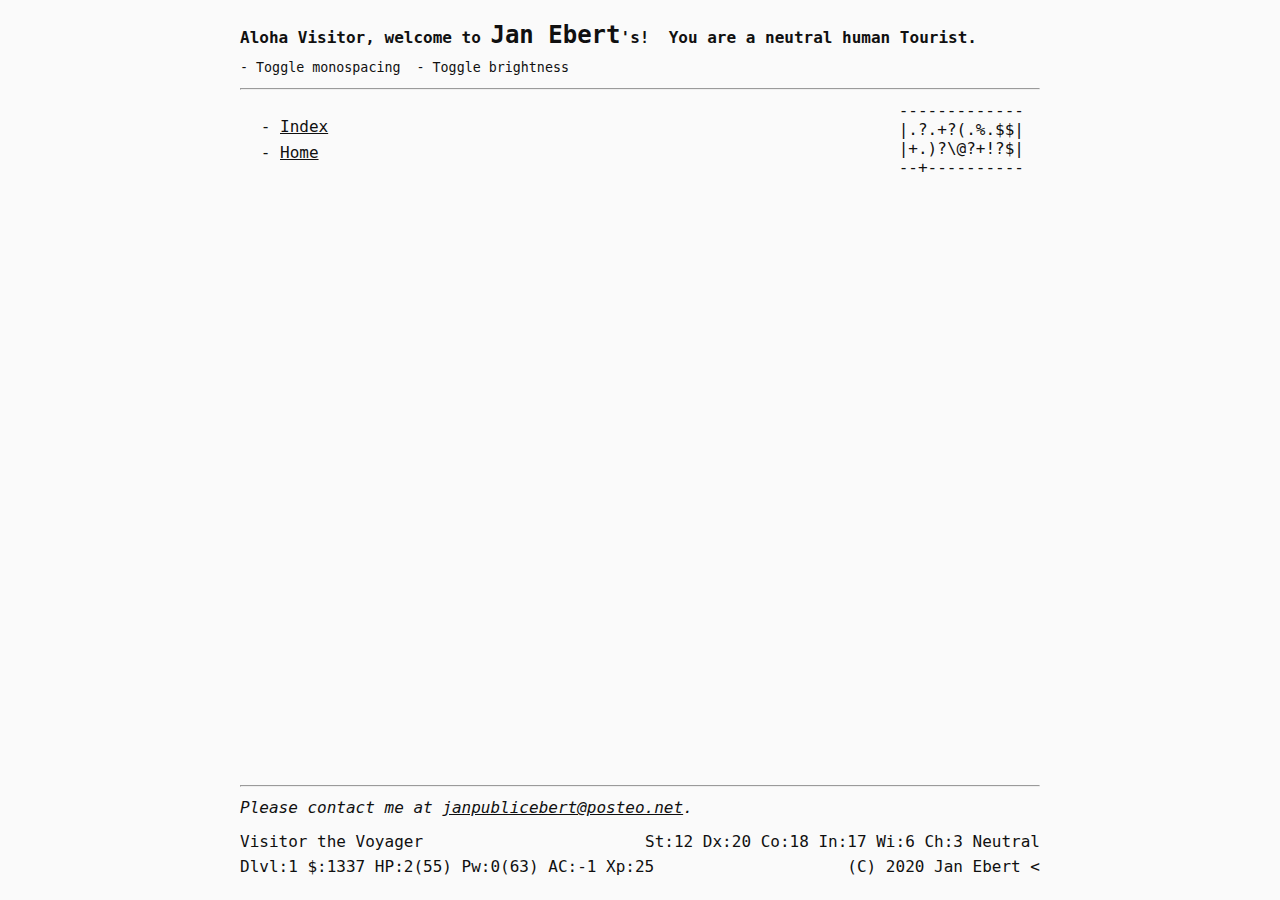
==== sitemap.html @ e4402189 "Build from 362520c81b1bb7d321b0025e56ad1f4288a91917" ====
<!DOCTYPE html>
<html lang="en">
<head>
<meta charset="utf-8">
<meta name="viewport" content="width=device-width, initial-scale=1">
<title>Sitemap – ♥</title>
<meta name="generator" content="Org mode">
<meta name="author" content="Jan Ebert">
<meta name="description" content="Software engineer Jan Ebert's homepage containing a blog and web applications.
Dealing with performance, machine learning, simulations, mathematics and programming languages like Rust, Julia, C, Lisp, Assembly and Python."
>
<link href="css/nethack.css" rel="stylesheet">
<link href="css/main.css" rel="stylesheet">
<link rel="icon" href="./favicon.min.svg">
<link rel="alternate icon" href="./favicon.png">
<script src="js/theme-switcher.js" defer></script>
<!--
Avoid Chromium transition on page load bug
https://bugs.chromium.org/p/chromium/issues/detail?id=167083
https://bugs.chromium.org/p/chromium/issues/detail?id=332189
-->
<style>
#title-name {
font-size: 24px;
display: inline-block;
transition-duration: var(--title-name-transition-duration);
}
</style>
<noscript>
<style>
#theme-togglers {
display: none;
}
</style>
</noscript>
</head>
<body>
<header id="preamble" class="org-status">
<h4>Aloha Visitor, welcome to <span id="name-place"><h1 id="title-name"><a href="index.html" accesskey="h" class="hidden-link">Jan Ebert</a></h1>'s</span>!<span class="pre-spaced">  </span>You are a neutral human Tourist.</h4>
<div id="theme-togglers">
<small>
<input type="checkbox" name="monospace-toggle" id="monospace-toggle"><label for="monospace-toggle"> Toggle monospacing</label><input type="checkbox" name="brightness-mode-toggle" id="brightness-mode-toggle"><label for="brightness-mode-toggle"> Toggle brightness</label>
</small>
</div>
<hr>
</header>
<article id="main-content">
<section id="my-room">
<div class="room">
<p>
<span title="wall">-------------</span><br>
<span title="wall">|</span><span title="floor of a room">.</span><span title="60 scrolls of Euler">?</span><span title="floor of a room">.</span><span title="a spellbook of Rubick">+</span><span title="a scroll of gold detection">?</span><span title="a magic harp">(</span><span title="floor of a room">.</span><span title="a Fatalis egg">%</span><span title="floor of a room">.</span><span title="299792458 gold pieces">$</span><span title="1597463007 gold pieces">$</span><span title="wall">|</span><br>
<span title="wall">|</span><span title="a spellbook of bitshift">+</span><span title="floor of a room">.</span><span title="a NARPAS SWORD">)</span><span title="a scroll of confuse visitor">?</span><span title="throne">\</span><span title="human software engineer called Jan">@</span><span title="a scroll of charming">?</span><span title="a spellbook of Emacs">+</span><span title="a potion of speed demon">!</span><span title="a scroll of stinking cloud">?</span><span title="19692007 gold pieces">$</span><span title="wall">|</span><br>
<span title="wall">--</span><span title="closed door">+</span><span title="wall">----------</span></p>
</div>
</section>

<ul class="org-ul">
<li><a href="theindex.html">Index</a></li>
<li><a href="index.html">Home</a></li>
</ul>
</article>
<footer id="postamble" class="org-status">
<hr>
<address>
<span id="contact-text">Please contact me at <a href="mailto:janpublicebert@posteo.net">janpublicebert@posteo.net</a>.</span>
</address>
<div id="status-lines">
<a href="sitemap.html" title="Sitemap" class="hidden-link" id="nethack-name">Sitemap </a><a href="https://nethack.org" title="The design reference" class="hidden-link" id="nethack-attributes">The design reference</a>
<br>
<span id="nethack-stats"></span>
</div>
<span id="footer-copyright">(C)&nbsp;<time datetime="2020">2020</time> Jan Ebert <a accesskey="<" href="#top" title="To top of the page" class="hidden-link" id="top-of-page">&lt;</a><a accesskey="t" href="#top"></a><a accesskey=">" href="#postamble"></a><a accesskey="b" href="#postamble"></a></span>
</footer>
</body>
</html>
---- css/nethack.css ----
/* General */

:root {
	--mono-fonts: DejaVu Sans Mono, monospace;

	--float-margin: 1.8em;
}

body {
	font-family: var(--mono-fonts);
	text-overflow: "--More--";
}

/* Room */

.room {
	font-family: var(--mono-fonts);
	line-height: initial;
	margin: .2em 1em;
}

.room p {
	margin: 0;
}

/* Links */

a {
	color: inherit;
}

/* Lists */

ul {
	list-style-type: '- ';
}

/* Checkboxes */

input[type="checkbox"] {
	display: none;
}

input[type="checkbox"] + label::before {
	content: "-";
}

input[type="checkbox"]:checked + label::before {
	content: "+";
}

/* Status lines */

#nethack-name {
	font-size: 0px;
}

#nethack-name::after {
	font-size: 16px;
	content: "Visitor the Voyager";
	margin-right: var(--float-margin);
}

#nethack-attributes {
	font-size: 0px;
}

#nethack-attributes::after {
	font-size: 16px;
	content: "St:12 Dx:20 Co:18 In:17 Wi:6 Ch:3 Neutral";
	float: right;
	text-align: right;
}

#nethack-stats {
	font-size: 0px;
}

#nethack-stats::before {
	font-size: 16px;
	content: "Dlvl:1 $:1337 HP:2(55) Pw:0(63) AC:-1 Xp:25";
	float: left;
	clear: right;
	margin-right: var(--float-margin);
}

/* Utilities */

.pre-spaced {
	white-space: pre;
}
---- css/main.css ----
/* General */

:root {
	--sans-fonts: Fira Sans, DejaVu Sans, sans-serif;
	--min-height: 96vh;
	--max-width: 50em;

	--text-color-light: #101010;
	--background-color-light: #fafafa;

	--text-color-dark: #efefef;
	--background-color-dark: #050505;

	--visited-link-color: #7f7f7f;

	--title-name-transition-duration: 0.1s;
}

body {
	font-size: 16px;
	line-height: 1.6;

	color: var(--text-color-light);
	background-color: var(--background-color-light);

	min-height: var(--min-height);
	max-width: var(--max-width);
	margin: 1em auto;
	padding: 0 .65em;

	display: flex;
	flex-direction: column;
}

/* Color themes */

/* Bright color scheme by default */

@media (prefers-color-scheme: dark) {
	body {
		color: var(--text-color-dark);
		background-color: var(--background-color-dark);
	}
}

/* Header */

header,
article,
footer
{
	flex-shrink: 0;
}

h4 {
	font-size: inherit;
	margin: .6em 0;
	display: inline;
}

#name-place {
	white-space: nowrap;
}

#title-name {
	margin: 0;
}

#title-name:hover {
	transform: rotate(-8deg);
}

@media (prefers-reduced-motion: reduce) {
	#title-name:hover {
		transform: none;
	}
}

#theme-togglers {
	display: inline-block;
}

#theme-togglers input[type="checkbox"] + label {
	cursor: pointer;
}

#monospace-toggle + label {
	margin-right: 1.2em;
}

/* Main content */

#main-content {
	flex-grow: 1;
}

/* Room */

@media print {
	#my-room {
		display: none;
	}
}

#my-room {
	float: right;
	margin-right: 0;
}

@media (max-width: 960px) {
	#my-room {
		display: none;
	}
}

/* Links */

a:visited {
	color: var(--visited-link-color);
}

h1[id] > a[href^="#"],
h2[id] > a[href^="#"],
h3[id] > a[href^="#"],
h4[id] > a[href^="#"],
h5[id] > a[href^="#"],
h6[id] > a[href^="#"],
li > a[id] + a[href^="#"]
{
	text-decoration: inherit;
	color: inherit;
}

h1[id] > a[href^="#"]:hover::after,
h2[id] > a[href^="#"]:hover::after,
h3[id] > a[href^="#"]:hover::after,
h4[id] > a[href^="#"]:hover::after,
h5[id] > a[href^="#"]:hover::after,
h6[id] > a[href^="#"]:hover::after,
li > a[id] + a[href^="#"]:hover::after
{
	content: " (link)";
	font-size: small;
}

.hidden-link {
	text-decoration: inherit;
	color: inherit;
}

.hidden-link:visited {
	color: inherit;
}

/* Footer */

footer {
	margin-top: .4em;
	max-width: var(--max-width);
	width: 100%;
}

#contact-text {
	display: inline-block;
	margin-bottom: .5em;
}

/* Status lines */

#footer-copyright {
	display: block;
	clear: right;
	text-align: right;
	margin-left: var(--float-margin);
}
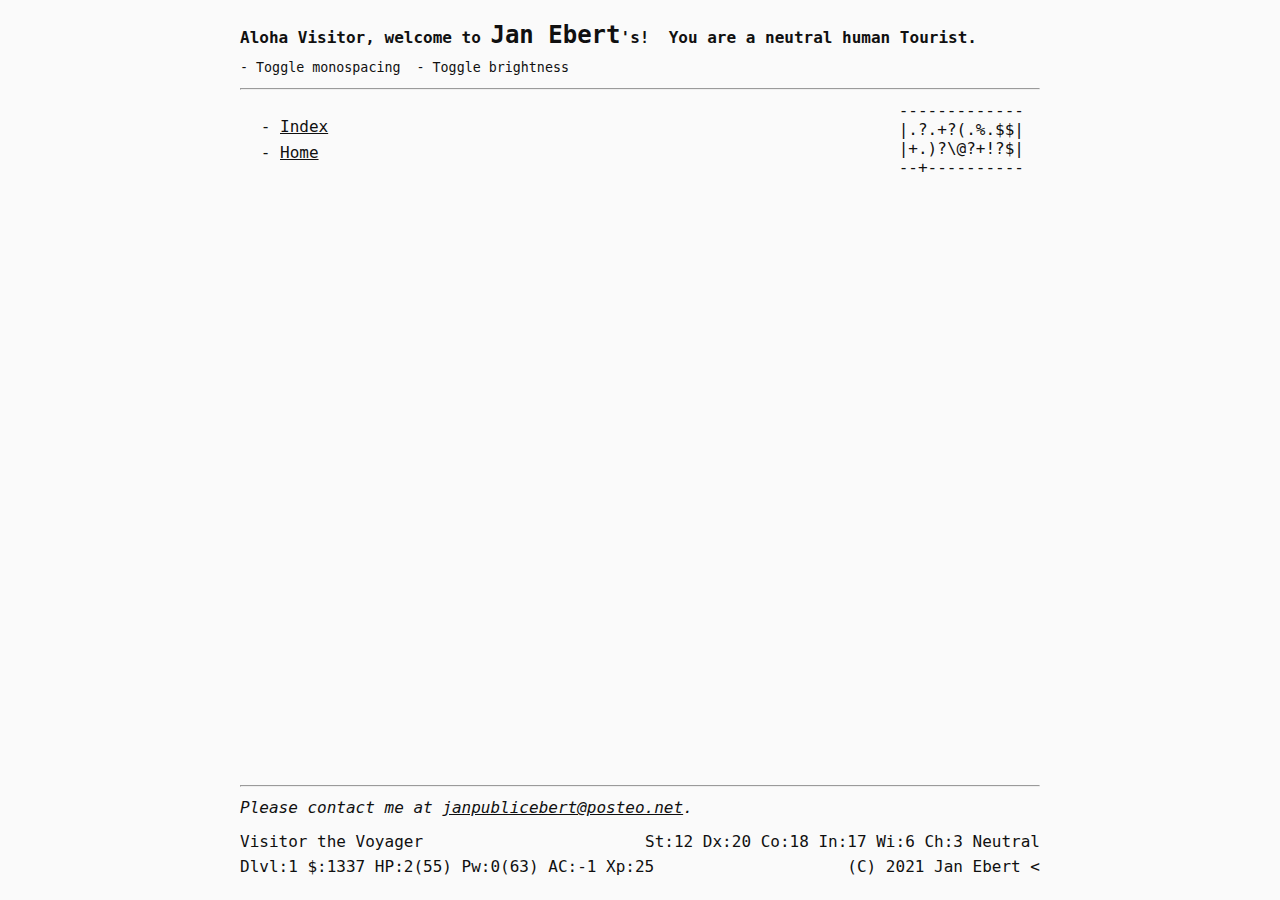
==== commit 0f8df265: "Build from 1101220e502bc35047b1533cbcf4a0e57ab53a1b" ====
--- a/sitemap.html
+++ b/sitemap.html
@@ -9,30 +9,15 @@
 <meta name="description" content="Software engineer Jan Ebert's homepage containing a blog and web applications.
 Dealing with performance, machine learning, simulations, mathematics and programming languages like Rust, Julia, C, Lisp, Assembly and Python."
 >
+<meta http-equiv="Content-Security-Policy" content="default-src 'none'; font-src 'none'; img-src 'self'; object-src 'none'; script-src 'self'; style-src 'self' 'unsafe-inline'">
 <link href="css/nethack.css" rel="stylesheet">
 <link href="css/main.css" rel="stylesheet">
-<link rel="icon" href="./favicon.min.svg">
+<noscript>
+<link href="css/main-noscript.css" rel="stylesheet">
+</noscript>
+<link rel="icon" href="./favicon_as_path.min.svg">
 <link rel="alternate icon" href="./favicon.png">
 <script src="js/theme-switcher.js" defer></script>
-<!--
-Avoid Chromium transition on page load bug
-https://bugs.chromium.org/p/chromium/issues/detail?id=167083
-https://bugs.chromium.org/p/chromium/issues/detail?id=332189
--->
-<style>
-#title-name {
-font-size: 24px;
-display: inline-block;
-transition-duration: var(--title-name-transition-duration);
-}
-</style>
-<noscript>
-<style>
-#theme-togglers {
-display: none;
-}
-</style>
-</noscript>
 </head>
 <body>
 <header id="preamble" class="org-status">
@@ -49,8 +34,8 @@
 <div class="room">
 <p>
 <span title="wall">-------------</span><br>
-<span title="wall">|</span><span title="floor of a room">.</span><span title="60 scrolls of Euler">?</span><span title="floor of a room">.</span><span title="a spellbook of Rubick">+</span><span title="a scroll of gold detection">?</span><span title="a magic harp">(</span><span title="floor of a room">.</span><span title="a Fatalis egg">%</span><span title="floor of a room">.</span><span title="299792458 gold pieces">$</span><span title="1597463007 gold pieces">$</span><span title="wall">|</span><br>
-<span title="wall">|</span><span title="a spellbook of bitshift">+</span><span title="floor of a room">.</span><span title="a NARPAS SWORD">)</span><span title="a scroll of confuse visitor">?</span><span title="throne">\</span><span title="human software engineer called Jan">@</span><span title="a scroll of charming">?</span><span title="a spellbook of Emacs">+</span><span title="a potion of speed demon">!</span><span title="a scroll of stinking cloud">?</span><span title="19692007 gold pieces">$</span><span title="wall">|</span><br>
+<span title="wall">|</span><span title="floor of a room">.</span><span title="68 scrolls of Euler">?</span><span title="floor of a room">.</span><span title="a spellbook of Rubick">+</span><span title="a scroll of gold detection">?</span><span title="a magic harp">(</span><span title="floor of a room">.</span><span title="a Fatalis egg">%</span><span title="floor of a room">.</span><span title="299792458 gold pieces">$</span><span title="1597463007 gold pieces">$</span><span title="wall">|</span><br>
+<span title="wall">|</span><span title="a spellbook of bitshift">+</span><span title="floor of a room">.</span><span title="a NARPAS SWORD">)</span><span title="a scroll of confuse visitor">?</span><span title="throne">\</span><span title="human software engineer called Jan">@</span><span title="a scroll of charming">?</span><span title="a spellbook of wavedash">+</span><span title="a potion of speed demon">!</span><span title="a scroll of stinking cloud">?</span><span title="19692007 gold pieces">$</span><span title="wall">|</span><br>
 <span title="wall">--</span><span title="closed door">+</span><span title="wall">----------</span></p>
 </div>
 </section>
@@ -70,7 +55,7 @@
 <br>
 <span id="nethack-stats"></span>
 </div>
-<span id="footer-copyright">(C)&nbsp;<time datetime="2020">2020</time> Jan Ebert <a accesskey="<" href="#top" title="To top of the page" class="hidden-link" id="top-of-page">&lt;</a><a accesskey="t" href="#top"></a><a accesskey=">" href="#postamble"></a><a accesskey="b" href="#postamble"></a></span>
+<span id="footer-copyright">(C)&nbsp;<time datetime="2021">2021</time> Jan Ebert <a accesskey="<" href="#top" title="To top of the page" class="hidden-link" id="top-of-page">&lt;</a><a accesskey="t" href="#top"></a><a accesskey=">" href="#postamble"></a><a accesskey="b" href="#postamble"></a></span>
 </footer>
 </body>
 </html>
--- a/css/nethack.css
+++ b/css/nethack.css
@@ -49,6 +49,20 @@
 	content: "+";
 }
 
+/* Details */
+
+details > summary {
+	list-style-type: "- ";
+}
+
+details:not([open]) > summary::after {
+	content: " --More--";
+}
+
+details[open] > summary {
+	list-style-type: "+ ";
+}
+
 /* Status lines */
 
 #nethack-name {
--- a/css/main.css
+++ b/css/main.css
@@ -64,6 +64,12 @@
 
 #title-name {
 	margin: 0;
+	/* Previously inline style to avoid Chromium transition on page load bug
+	https://bugs.chromium.org/p/chromium/issues/detail?id=167083
+	https://bugs.chromium.org/p/chromium/issues/detail?id=332189 */
+	font-size: 24px;
+	display: inline-block;
+	transition-duration: var(--title-name-transition-duration);
 }
 
 #title-name:hover {
@@ -152,6 +158,12 @@
 	color: inherit;
 }
 
+/* Details */
+
+details > summary {
+	cursor: pointer;
+}
+
 /* Footer */
 
 footer {
--- a/css/main-noscript.css
+++ b/css/main-noscript.css
@@ -0,0 +1,3 @@
+#theme-togglers {
+	display: none;
+}
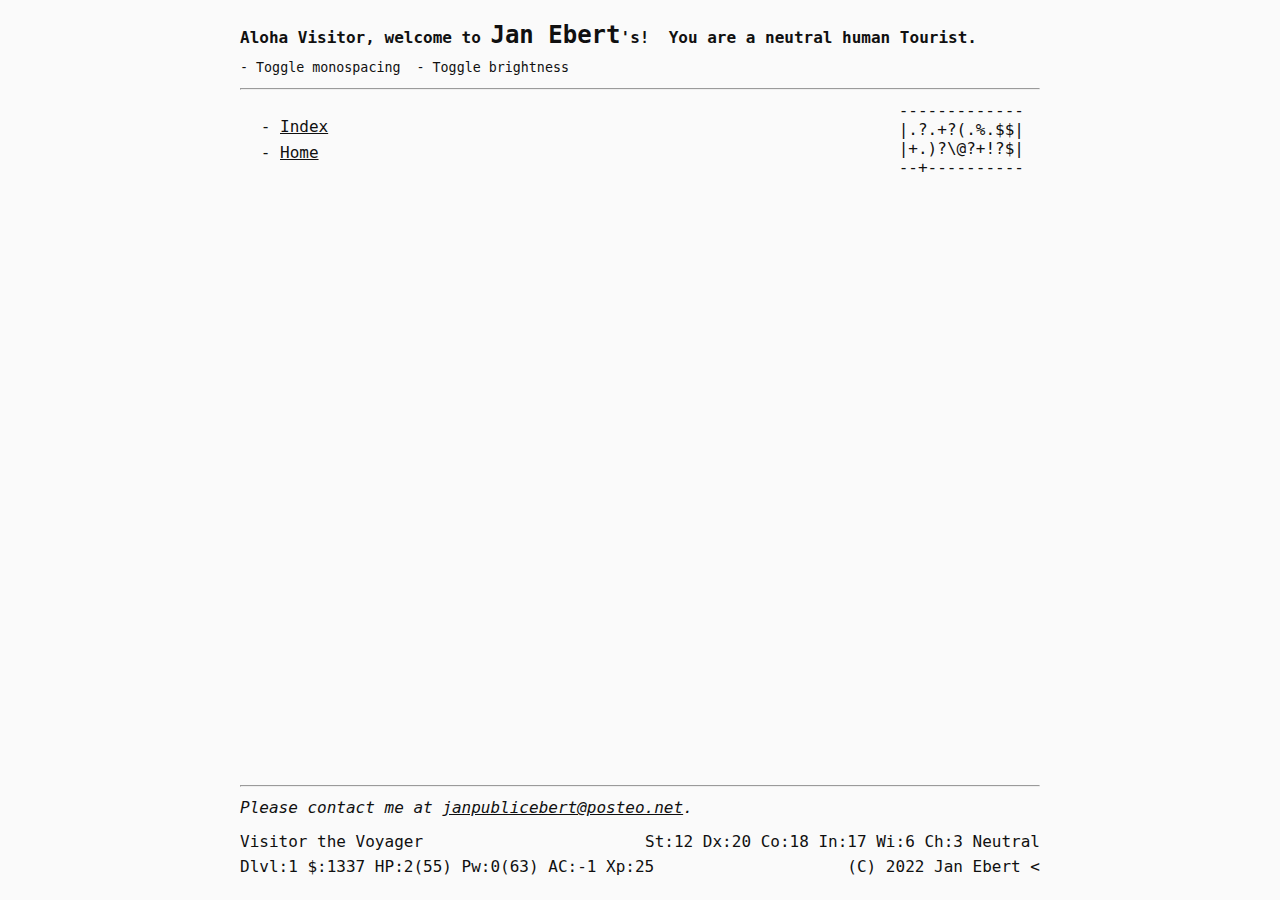
==== commit 5befbe4b: "Build from e05ed7a57f7d8b874414b5ad0875e00f4c9089f2" ====
--- a/sitemap.html
+++ b/sitemap.html
@@ -3,7 +3,7 @@
 <head>
 <meta charset="utf-8">
 <meta name="viewport" content="width=device-width, initial-scale=1">
-<title>Sitemap – ♥</title>
+<title>Sitemap – Jan Ebert ♥</title>
 <meta name="generator" content="Org mode">
 <meta name="author" content="Jan Ebert">
 <meta name="description" content="Software engineer Jan Ebert's homepage containing a blog and web applications.
@@ -55,7 +55,7 @@
 <br>
 <span id="nethack-stats"></span>
 </div>
-<span id="footer-copyright">(C)&nbsp;<time datetime="2021">2021</time> Jan Ebert <a accesskey="<" href="#top" title="To top of the page" class="hidden-link" id="top-of-page">&lt;</a><a accesskey="t" href="#top"></a><a accesskey=">" href="#postamble"></a><a accesskey="b" href="#postamble"></a></span>
+<span id="footer-copyright">(C)&nbsp;<time datetime="2022">2022</time> Jan Ebert <a accesskey="<" href="#top" title="To top of the page" class="hidden-link" id="top-of-page">&lt;</a><a accesskey="t" href="#top"></a><a accesskey=">" href="#postamble"></a><a accesskey="b" href="#postamble"></a></span>
 </footer>
 </body>
 </html>
--- a/css/main.css
+++ b/css/main.css
@@ -7,9 +7,13 @@
 
 	--text-color-light: #101010;
 	--background-color-light: #fafafa;
+	--code-background-color-light: #f1f1f1;
+	--code-border-color-light: #e6e6e6;
 
 	--text-color-dark: #efefef;
 	--background-color-dark: #050505;
+	--code-background-color-dark: #0e0e0e;
+	--code-border-color-dark: #191919;
 
 	--visited-link-color: #7f7f7f;
 
@@ -98,6 +102,65 @@
 
 #main-content {
 	flex-grow: 1;
+}
+
+/* Code */
+
+pre, code {
+	border: 1px solid var(--code-border-color-light);
+	border-radius: 3px;
+	background-color: var(--code-background-color-light);
+	font-family: monospace;
+	overflow: auto;
+}
+
+@media (prefers-color-scheme: dark) {
+	pre, code {
+		border-color: var(--code-border-color-dark);
+		background-color: var(--code-background-color-dark);
+	}
+}
+
+code {
+	padding: 3px;
+}
+
+pre {
+	padding: 9px;
+	margin: 1.2em;
+}
+
+/* Math */
+
+@media (prefers-color-scheme: dark) {
+	.MathJax {
+		-webkit-filter: invert(1) hue-rotate(180deg);
+		filter: invert(1) hue-rotate(180deg);
+	}
+}
+
+/* Tables */
+
+.org-right {
+	margin-left: auto;
+	margin-right: 0px;
+	text-align: right;
+}
+
+.org-left {
+	margin-left: 0px;
+	margin-right: auto;
+	text-align: left;
+}
+
+.org-center {
+	margin-left: auto;
+	margin-right: auto;
+	text-align: center;
+}
+
+td {
+	padding: .4em;
 }
 
 /* Room */
